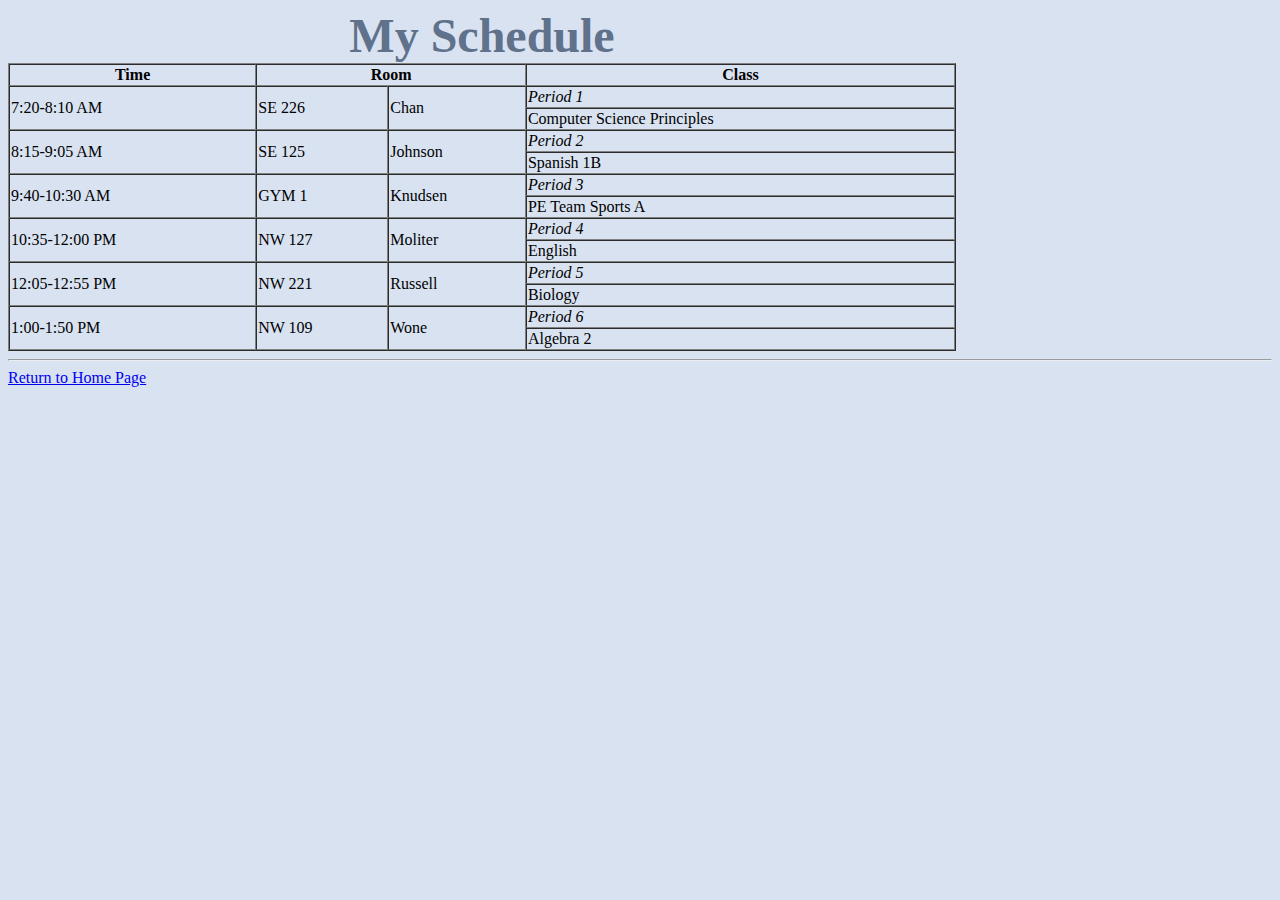
==== schedule.html @ 67d96e10 "Update schedule.html" ====
<html>
  <head>
  <title>My Schedule</title>
  <link rel="stylesheet" href="mystyle.css" type="text/css">
  </head>
  <body>
  
  <table width='75%' border=1px cellspacing=0>
    <caption><b><font size="7"><font color="#5F718B">My Schedule</font></font></b></caption>
    <tr>
      <th>Time</th>
      <th colspan=2>Room</th>
      <th>Class</th>
    </tr>
    <tr>
      <td rowspan=2>7:20-8:10 AM</td>
      <td rowspan=2>SE 226</td>
      <td rowspan=2>Chan</td>
      <td><i>Period 1</i></td>
      <tr>
        <td>Computer Science Principles</td>
      </tr>
    <tr>
      <td rowspan=2>8:15-9:05 AM</td>
      <td rowspan=2>SE 125</td>
      <td rowspan=2>Johnson</td>
      <td><i>Period 2</i></td>
     <tr>
        <td>Spanish 1B</td>
    </tr>
    <tr>
      <td rowspan=2>9:40-10:30 AM</td>
      <td rowspan=2>GYM 1</td>
      <td rowspan=2>Knudsen</td>
      <td><i>Period 3</i></td>
      <tr>
        <td>PE Team Sports A</td>
    </tr>
    <tr>
      <td rowspan=2>10:35-12:00 PM</td>
      <td rowspan=2>NW 127</td>
      <td rowspan=2>Moliter</td>
      <td><i>Period 4</i></td>
      <tr>
        <td>English</td>
    </tr>
    <tr>
      <td rowspan=2>12:05-12:55 PM</td>
      <td rowspan=2>NW 221</td>
      <td rowspan=2>Russell</td>
      <td><i>Period 5</i></td>
      <tr>
        <td>Biology</td>
    </tr>
    <tr>
      <td rowspan=2>1:00-1:50 PM</td>
      <td rowspan=2>NW 109</td>
      <td rowspan=2>Wone</td>
      <td><i>Period 6</i></td>
      <tr>
        <td>Algebra 2</td>
    </tr>
    </table>
    <hr>
    <a href="index.html">Return to Home Page</a>
  </body>
  </html>
---- mystyle.css ----
h1 {
  color: #5F718B;
  letter-spacing: -1px;
  text-shadow: 3px 2px #F5F7FB;
}

p {
  color: #87A0C7;
  letter-spacing: 5px;
}
body {
  background-color: #D8E2F1;
}
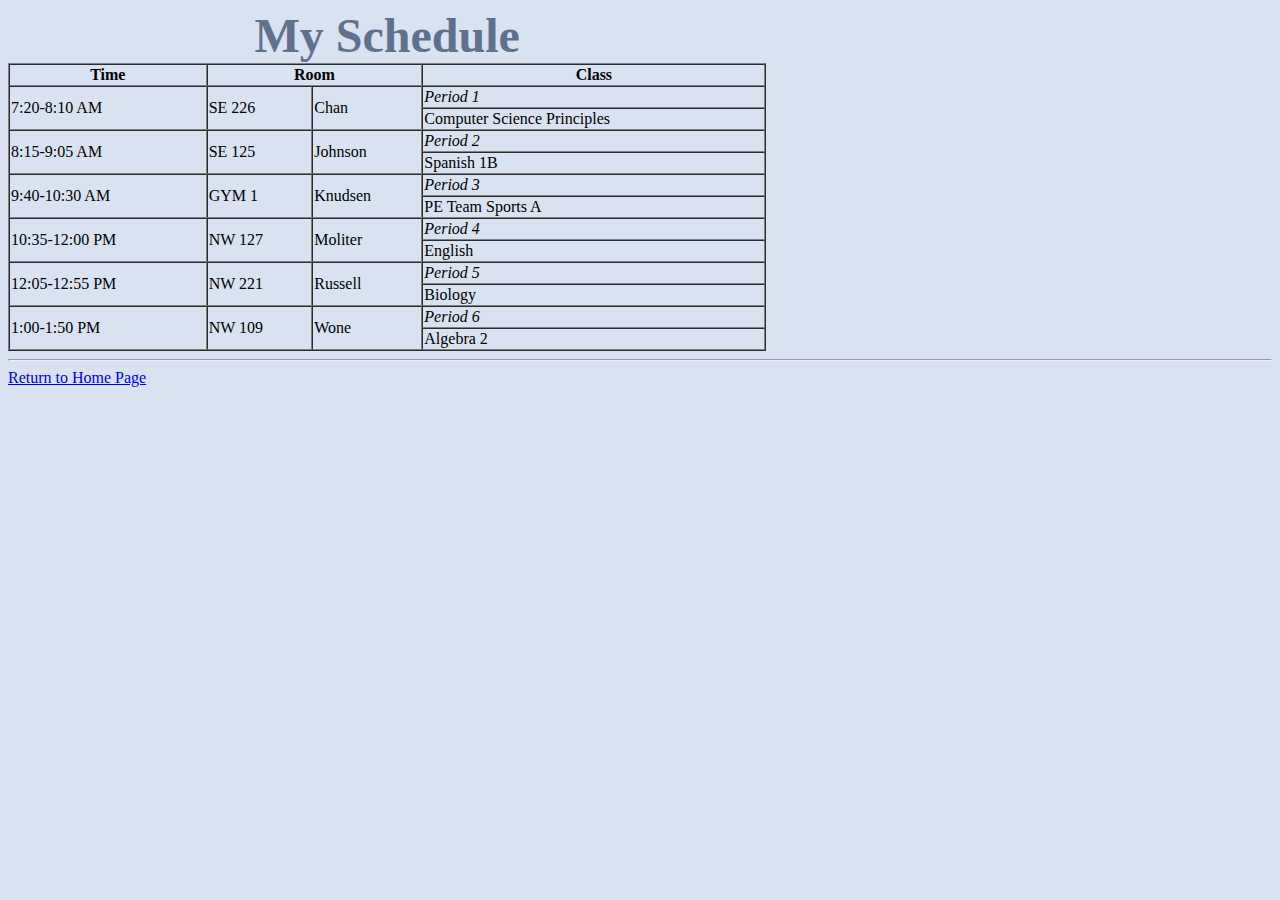
==== commit d452b6ac: "Update schedule.html" ====
--- a/schedule.html
+++ b/schedule.html
@@ -5,7 +5,7 @@
   </head>
   <body>
   
-  <table width='75%' border=1px cellspacing=0>
+  <table width='60%' border=1px cellspacing=0>
     <caption><b><font size="7"><font color="#5F718B">My Schedule</font></font></b></caption>
     <tr>
       <th>Time</th>
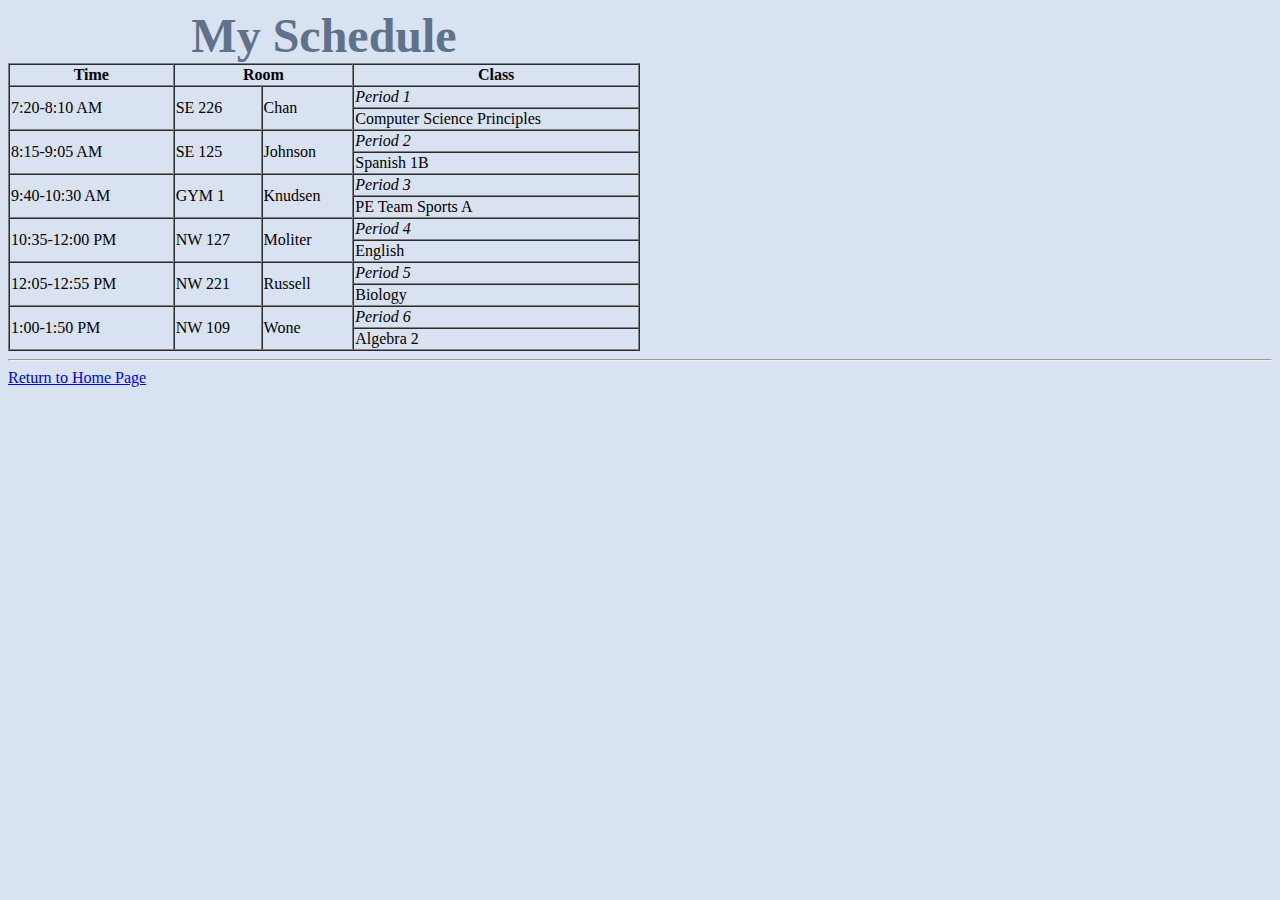
==== commit 88186d66: "Update schedule.html" ====
--- a/schedule.html
+++ b/schedule.html
@@ -5,7 +5,7 @@
   </head>
   <body>
   
-  <table width='60%' border=1px cellspacing=0>
+  <table width='50%' border=1px cellspacing=0>
     <caption><b><font size="7"><font color="#5F718B">My Schedule</font></font></b></caption>
     <tr>
       <th>Time</th>
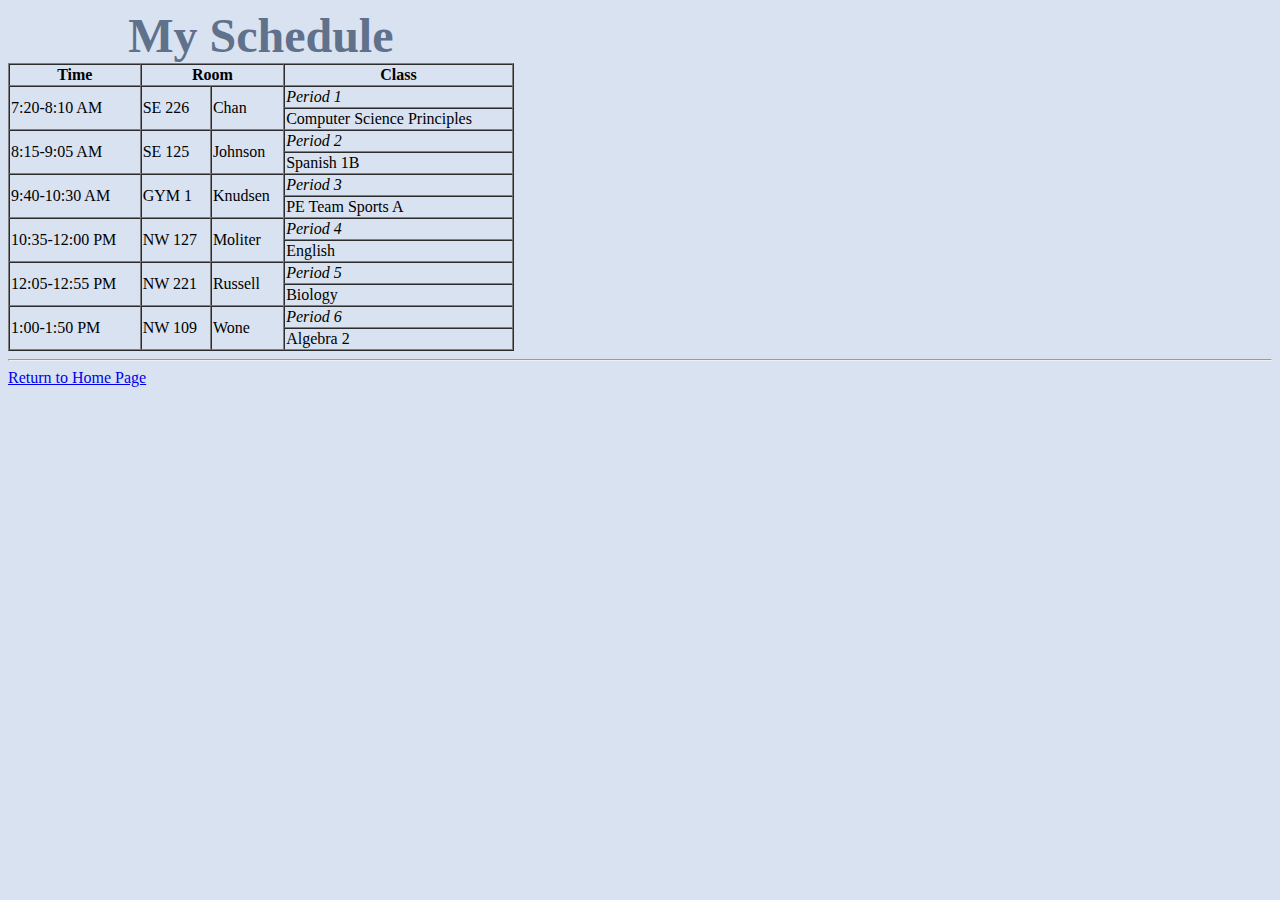
==== commit ad1cf8de: "Update schedule.html" ====
--- a/schedule.html
+++ b/schedule.html
@@ -5,7 +5,7 @@
   </head>
   <body>
   
-  <table width='50%' border=1px cellspacing=0>
+  <table width='40%' border=1px cellspacing=0>
     <caption><b><font size="7"><font color="#5F718B">My Schedule</font></font></b></caption>
     <tr>
       <th>Time</th>
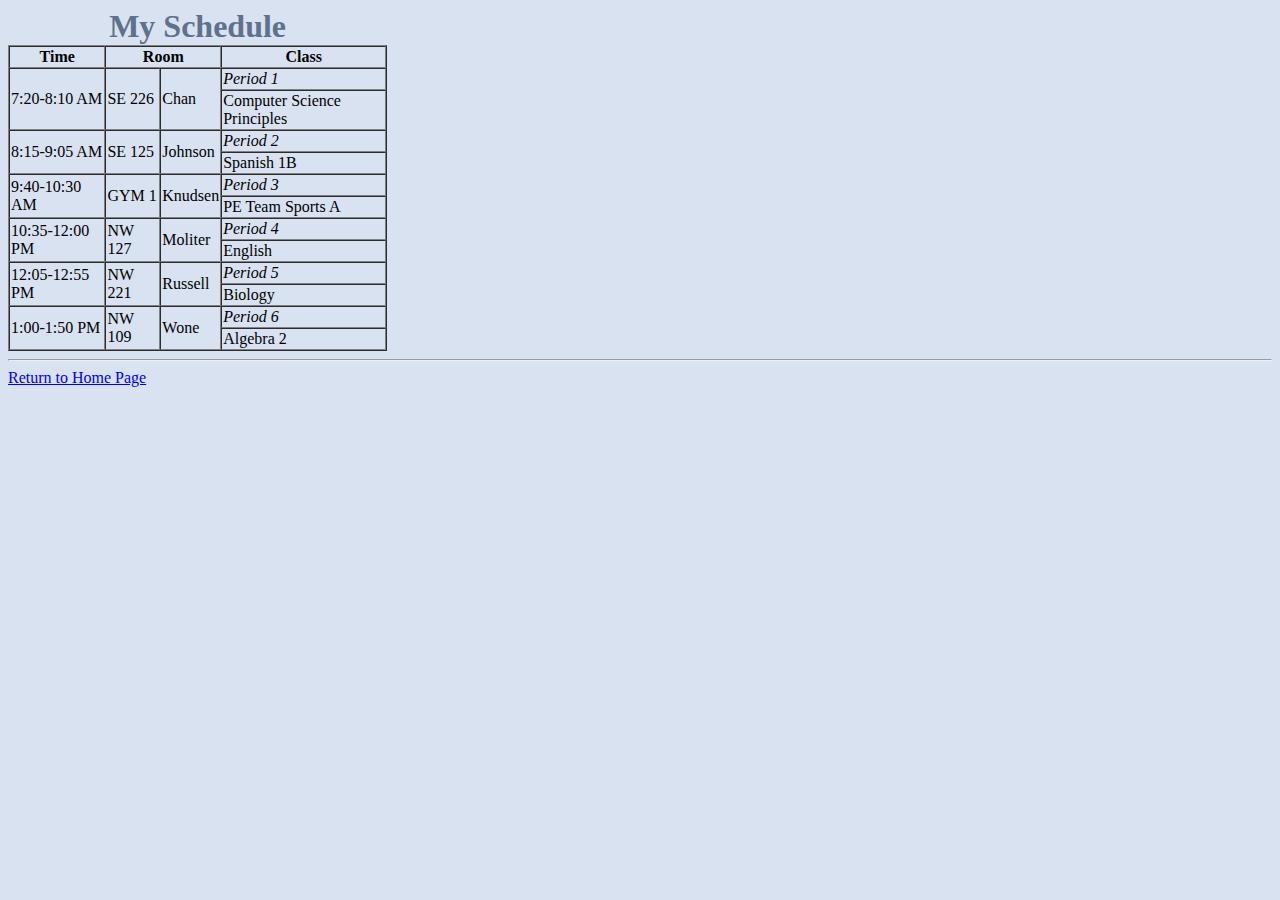
==== commit 6955403b: "Update schedule.html" ====
--- a/schedule.html
+++ b/schedule.html
@@ -1,12 +1,12 @@
 <html>
   <head>
-  <title>My Schedule</title>
+  <title>Schedule</title>
   <link rel="stylesheet" href="mystyle.css" type="text/css">
   </head>
   <body>
   
-  <table width='40%' border=1px cellspacing=0>
-    <caption><b><font size="7"><font color="#5F718B">My Schedule</font></font></b></caption>
+  <table width='30%' border=1px cellspacing=0>
+    <caption><b><font size="6"><font color="#5F718B">My Schedule</font></font></b></caption>
     <tr>
       <th>Time</th>
       <th colspan=2>Room</th>
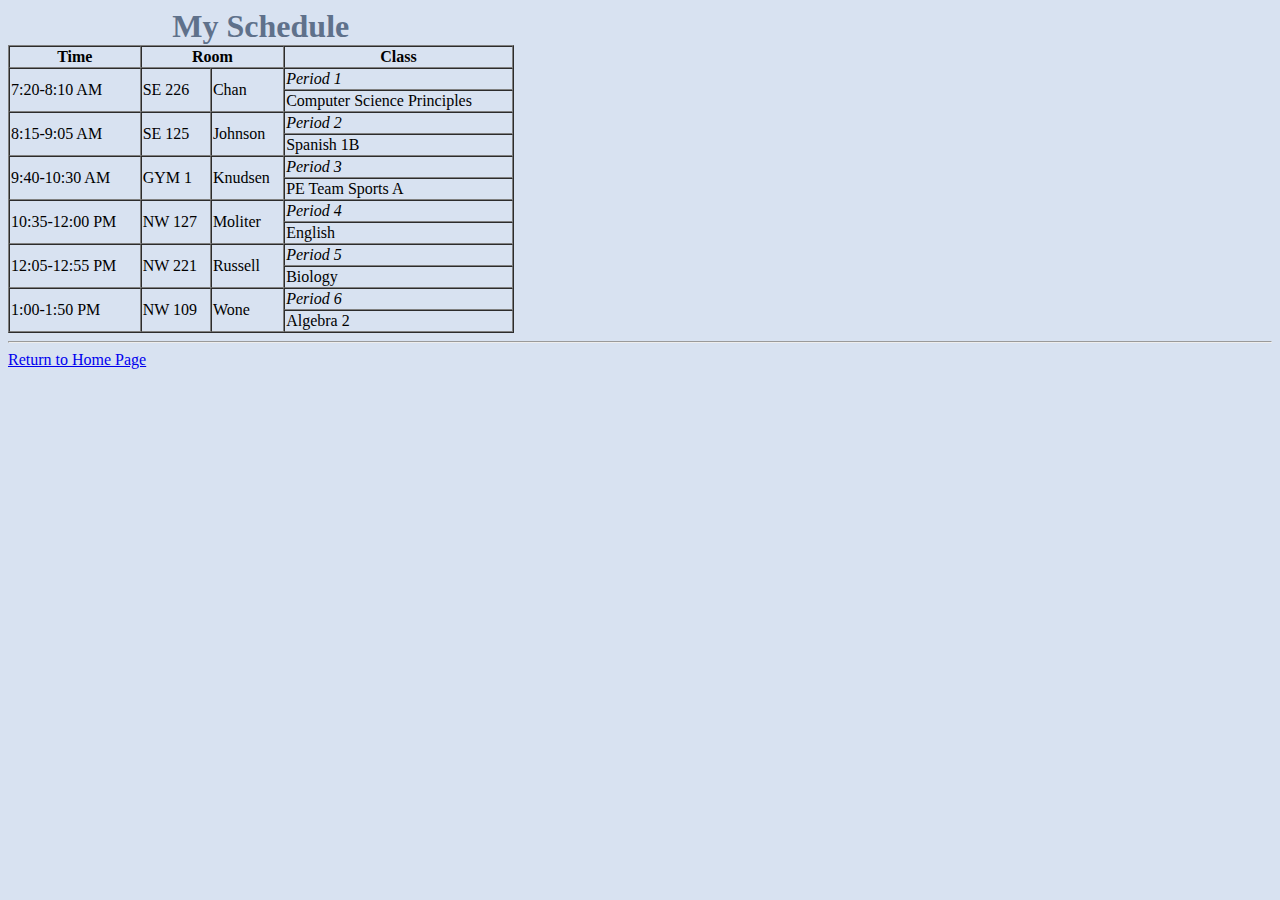
==== commit 9a3ee8d1: "Update schedule.html" ====
--- a/schedule.html
+++ b/schedule.html
@@ -5,7 +5,7 @@
   </head>
   <body>
   
-  <table width='30%' border=1px cellspacing=0>
+  <table width='40%' border=1px cellspacing=0>
     <caption><b><font size="6"><font color="#5F718B">My Schedule</font></font></b></caption>
     <tr>
       <th>Time</th>
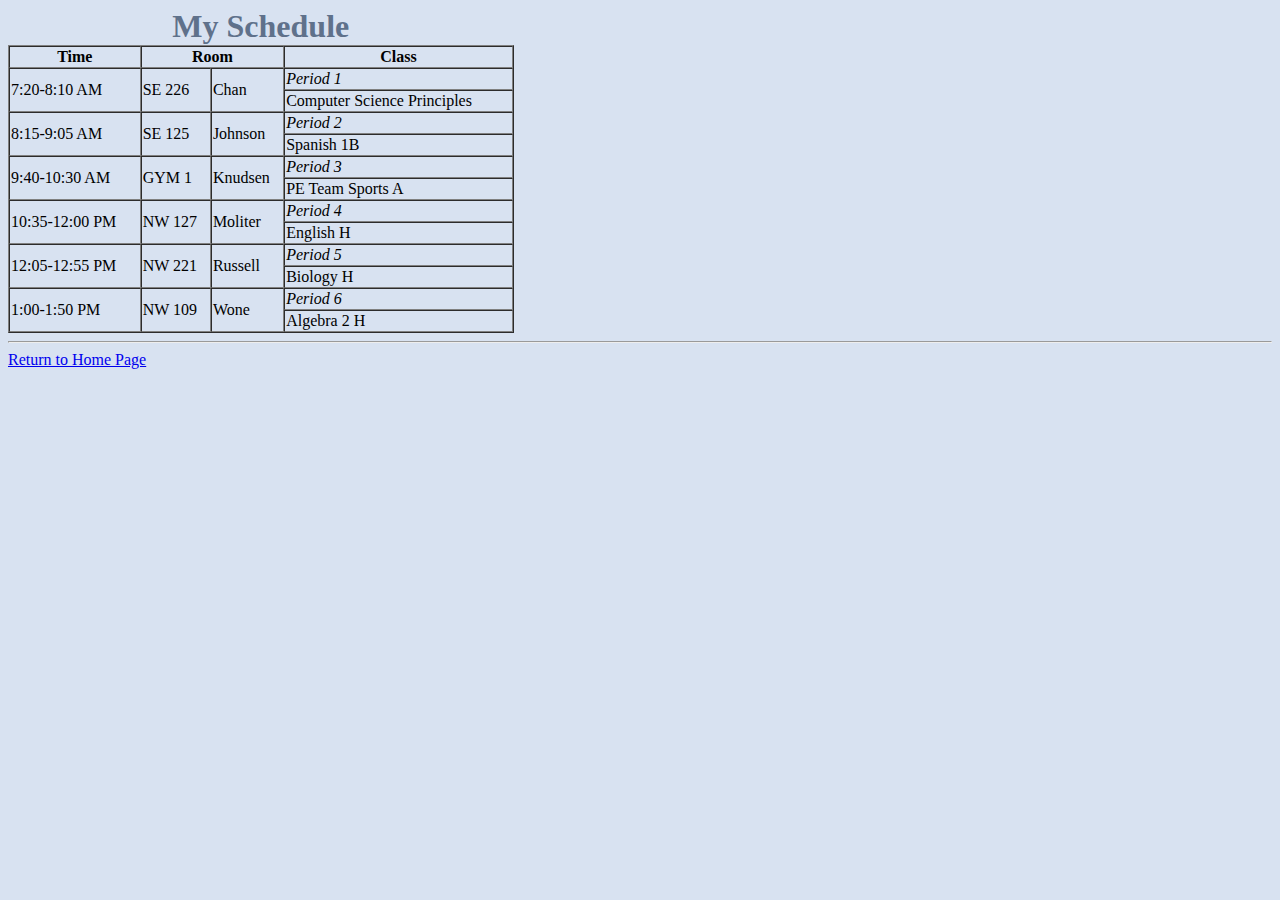
==== commit 65dd88fb: "Update schedule.html" ====
--- a/schedule.html
+++ b/schedule.html
@@ -42,7 +42,7 @@
       <td rowspan=2>Moliter</td>
       <td><i>Period 4</i></td>
       <tr>
-        <td>English</td>
+        <td>English H</td>
     </tr>
     <tr>
       <td rowspan=2>12:05-12:55 PM</td>
@@ -50,7 +50,7 @@
       <td rowspan=2>Russell</td>
       <td><i>Period 5</i></td>
       <tr>
-        <td>Biology</td>
+        <td>Biology H</td>
     </tr>
     <tr>
       <td rowspan=2>1:00-1:50 PM</td>
@@ -58,7 +58,7 @@
       <td rowspan=2>Wone</td>
       <td><i>Period 6</i></td>
       <tr>
-        <td>Algebra 2</td>
+        <td>Algebra 2 H</td>
     </tr>
     </table>
     <hr>
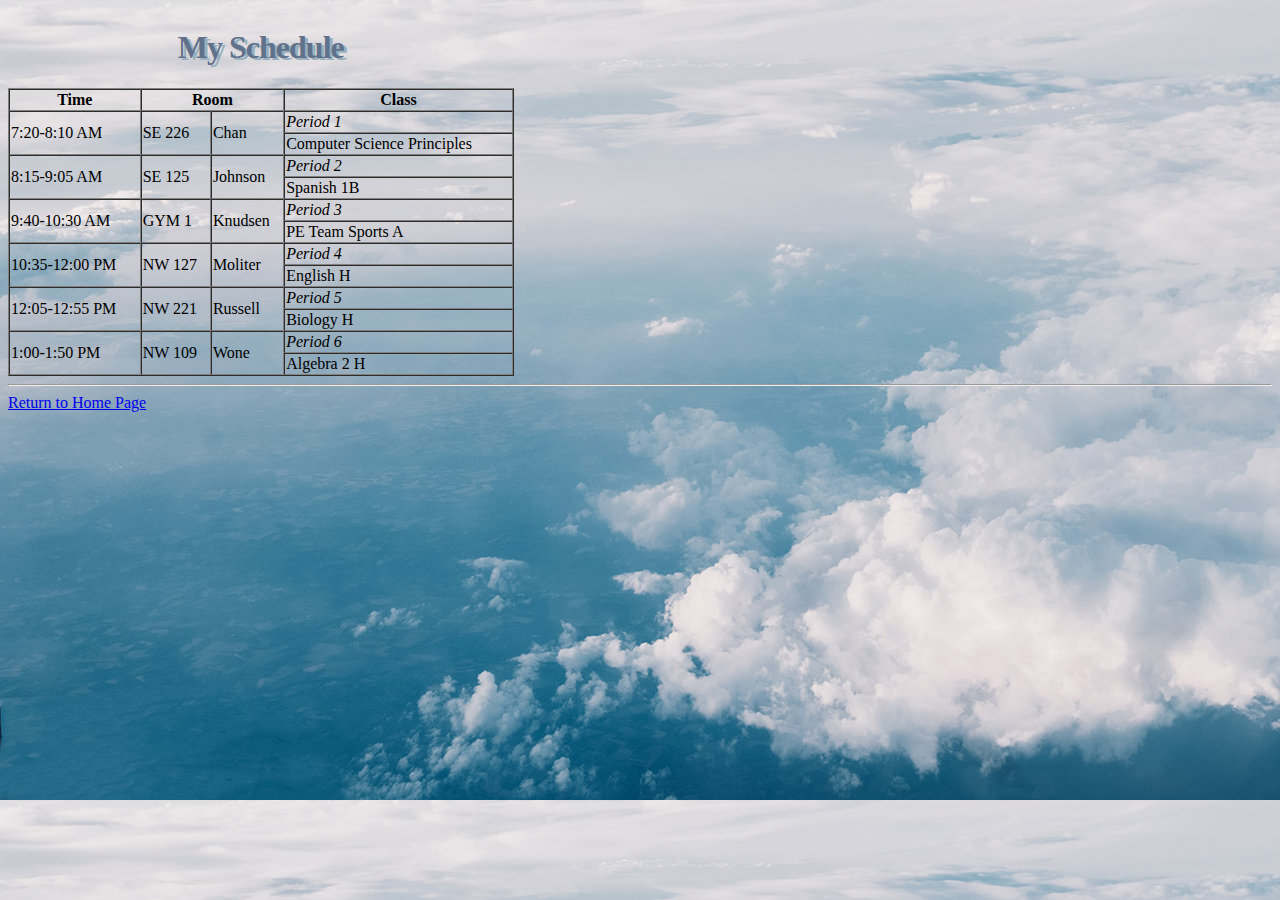
==== commit a33feac1: "Update schedule.html" ====
--- a/schedule.html
+++ b/schedule.html
@@ -6,7 +6,7 @@
   <body>
   
   <table width='40%' border=1px cellspacing=0>
-    <caption><b><font size="6"><font color="#5F718B">My Schedule</font></font></b></caption>
+    <caption><b><h1><font color="#5F718B">My Schedule</font></h1></b></caption>
     <tr>
       <th>Time</th>
       <th colspan=2>Room</th>
--- a/mystyle.css
+++ b/mystyle.css
@@ -1,13 +1,14 @@
 h1 {
-  color: #5F718B;
+  color: #014870;
   letter-spacing: -1px;
-  text-shadow: 3px 2px #F5F7FB;
+  text-shadow: 3px 2px #98AFBD;
 }
 
 p {
-  color: #87A0C7;
+  color: #014870;
   letter-spacing: 5px;
 }
 body {
-  background-color: #D8E2F1;
+  background-image: url("dsc1472-2-1509190.jpg");
+  background-color: #cccccc;
 }
